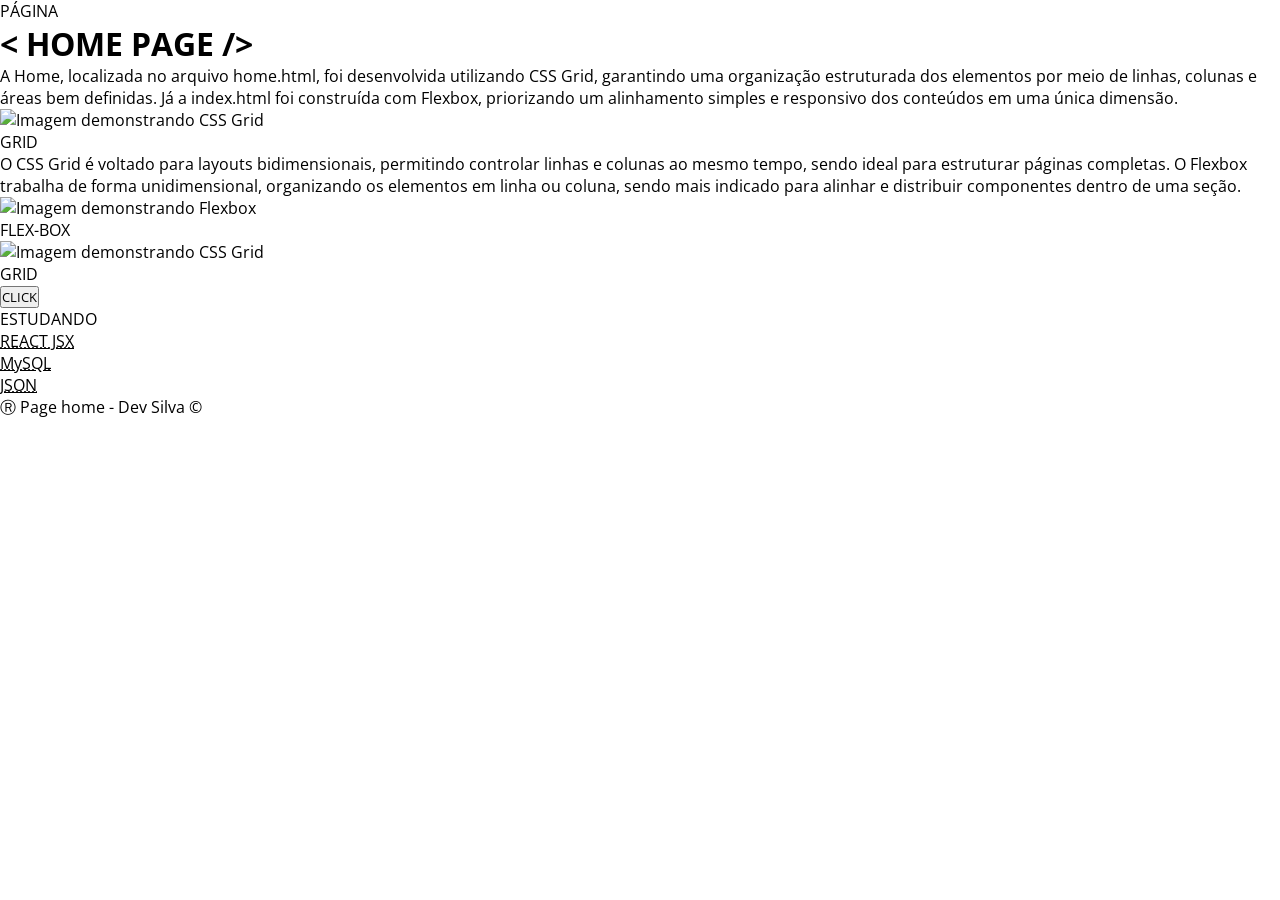
==== root Web Page/home.html @ a3fb6f57 "Criar home.html" ====
<!DOCTYPE html>
<html lang="pt-br">

<head>
  <meta charset="UTF-8">
  <meta name="viewport" content="width=device-width, initial-scale=1">
  <meta name="description" content="Not responsive and display grid, page home">

  <link rel="stylesheet" href="../Assets/root.css">
  <link rel="stylesheet" href="../Assets/fonts.css">
  <link rel="stylesheet" href="../Assets/home.css">

  <title>HOME</title>
</head>

<body>

  <span class="card-span-left">PÁGINA</span>

  <span class="card-head">
    <h1 class="sub-title">&lt; HOME PAGE /&gt;</h1>
  </span>

  <main>
    <article>
      <section class="card-article-home">
        <p>
          A Home, localizada no arquivo home.html, foi desenvolvida utilizando CSS Grid, garantindo uma organização estruturada dos elementos por meio de linhas, colunas e áreas bem definidas. Já a index.html foi construída com Flexbox, priorizando um alinhamento simples e responsivo dos conteúdos em uma única dimensão.
        </p>
      </section>

      <figure>
        <img
          class="card-img-home"
          src="../Media/grid_20251226_223853.jpg"
          width="200"
          height="220"
          alt="Imagem demonstrando CSS Grid">
        <figcaption>GRID</figcaption>
      </figure>
    </article>

    <aside>
      <section class="card-aside-home">
        <p>
          O CSS Grid é voltado para layouts bidimensionais, permitindo controlar linhas e colunas ao mesmo tempo, sendo ideal para estruturar páginas completas. O Flexbox trabalha de forma unidimensional, organizando os elementos em linha ou coluna, sendo mais indicado para alinhar e distribuir componentes dentro de uma seção.
        </p>
      </section>

      <figure>
        <img
          class="card-flex-box-home"
          src="../Media/flexbox_20251226_230048.jpg"
          width="200"
          height="220"
          alt="Imagem demonstrando Flexbox">
        <figcaption>FLEX-BOX</figcaption>
      </figure>

      <figure>
        <img
          class="card-grid-home"
          src="../Media/grid5_20251226_225939.jpg"
          width="200"
          height="220"
          alt="Imagem demonstrando CSS Grid">
        <figcaption>GRID</figcaption>
      </figure>
    </aside>

    <button id="ALT_IMG">CLICK</button>

    <section class="card-footer">
      <p class="title-learning">ESTUDANDO</p>

      <p>
        <abbr title="Framework React, onde JSX é transpilado em chamadas de funções JavaScript">
          <u>REACT JSX</u>
        </abbr>
      </p>

      <p>
        <abbr title="MySQL é um sistema de gerenciamento de banco de dados que utiliza SQL">
          <u>MySQL</u>
        </abbr>
      </p>

      <p>
        <abbr title="JSON é um formato de intercâmbio de dados leve e legível por humanos">
          <u>JSON</u>
        </abbr>
      </p>
    </section>
  </main>

  <footer>
    <p>&#9415; Page home - Dev Silva &copy;</p>
  </footer>

  <script src="../Scripts Page/home.js"></script>
</body>

</html>
---- Assets/root.css ----
* {
  margin:0;
  padding:0;
  box-sizing: border-box;
  font-family: 'Open Sans', sans-serif;
}
:root {
  --color-t: transparent;
  --color-w: #ffffff;
  --color-b: #000000;
  --color-lg: #D3D3D3;
  --color-ds: #1e88e5;
  --color-0-i: #feda75;
  --color-1-i: #fa7e1e;
  --color-2-i: #d62976;
  --color-3-i: #962fbf;
  --color-4-i: #4f5bd5;
  --color-0-g: #8c8f94;
  --color-1-g: #646970;
  --color-0-s: #1db954;
  --color-1-s: #1ed760;
  --color-bl: rgba(255, 255, 255, 0.2);
}
---- Assets/fonts.css ----
@import url('https://fonts.googleapis.com/css2?family=Open+Sans:wght@400;600;700&display=swap');
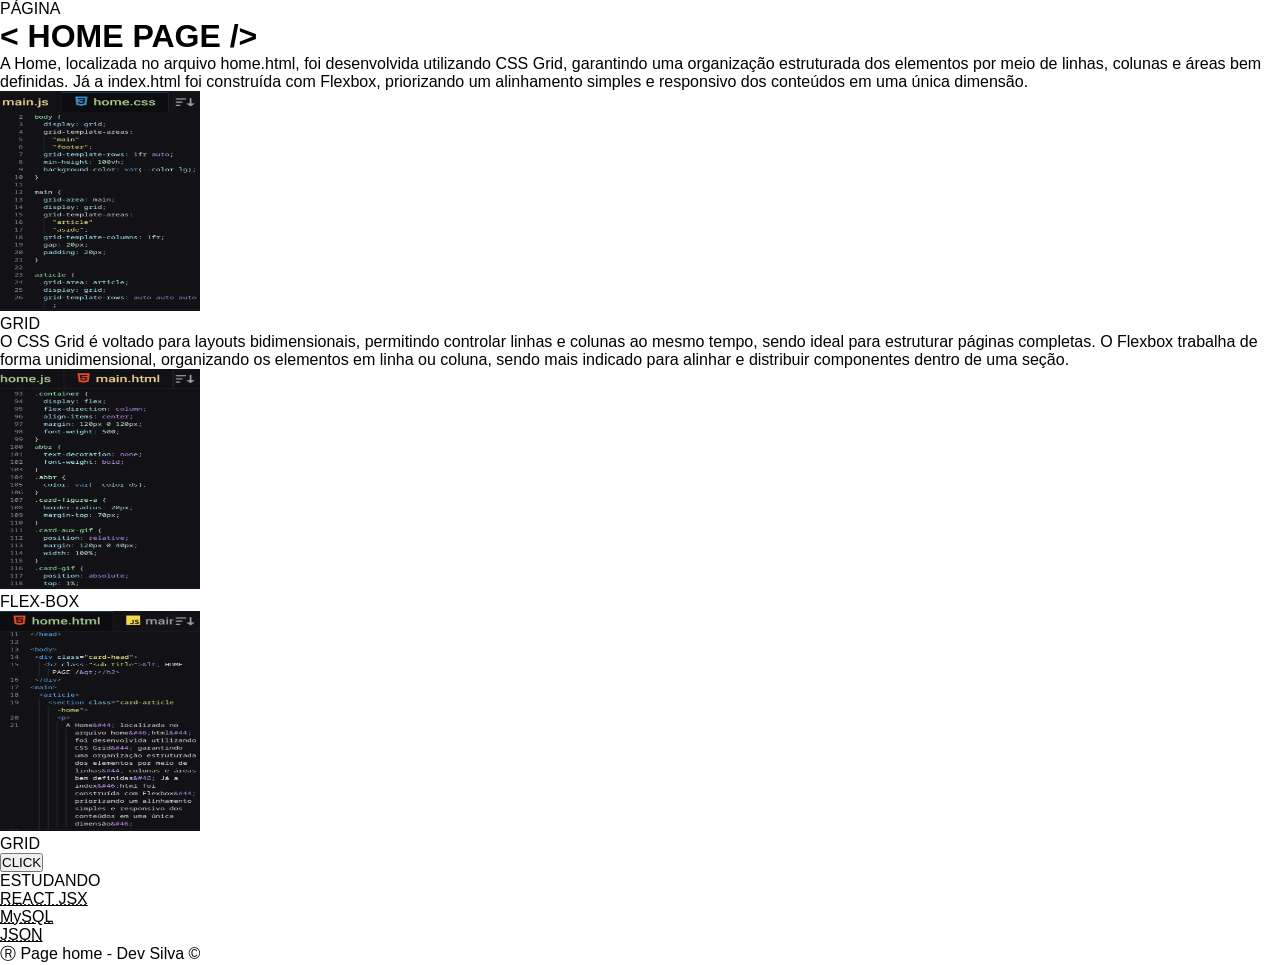
==== commit 70b6c3a1: "Atualizar o home.html" ====
--- a/root Web Page/home.html
+++ b/root Web Page/home.html
@@ -6,9 +6,9 @@
   <meta name="viewport" content="width=device-width, initial-scale=1">
   <meta name="description" content="Not responsive and display grid, page home">
 
+  <link rel="stylesheet" href="../Assets/home.css" type="text/css">
+  <link rel="stylesheet" href="../Assets/fonts.css" type="fonts/css">
   <link rel="stylesheet" href="../Assets/root.css">
-  <link rel="stylesheet" href="../Assets/fonts.css">
-  <link rel="stylesheet" href="../Assets/home.css">
 
   <title>HOME</title>
 </head>
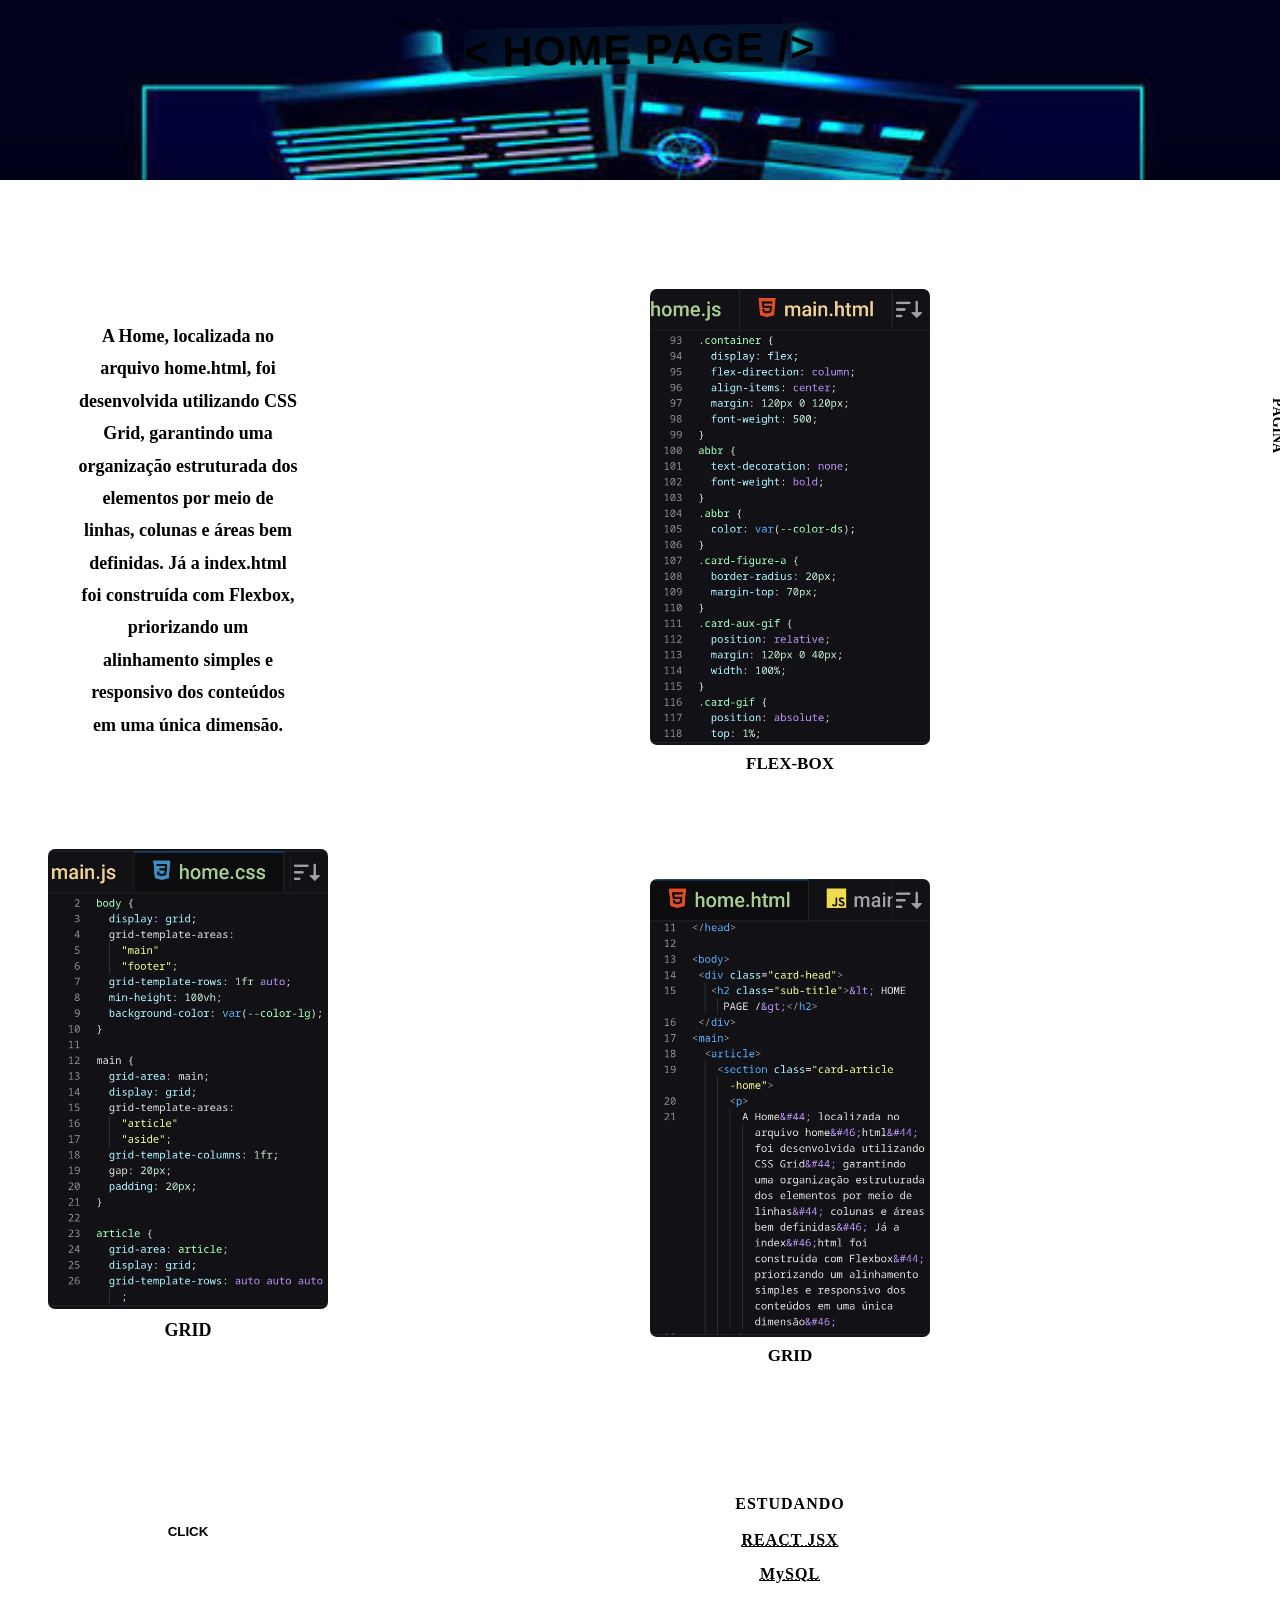
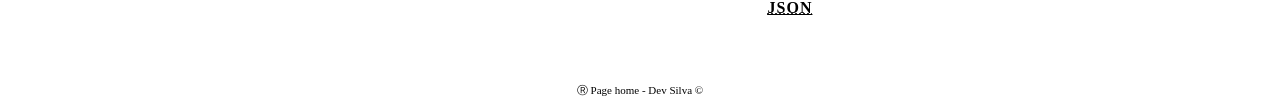
==== commit 03be18de: "Atualizar o home.html" ====
--- a/root Web Page/home.html
+++ b/root Web Page/home.html
@@ -5,11 +5,9 @@
   <meta charset="UTF-8">
   <meta name="viewport" content="width=device-width, initial-scale=1">
   <meta name="description" content="Not responsive and display grid, page home">
-
   <link rel="stylesheet" href="../Assets/home.css" type="text/css">
   <link rel="stylesheet" href="../Assets/fonts.css" type="fonts/css">
-  <link rel="stylesheet" href="../Assets/root.css">
-
+  <link rel="stylesheet" href="../Assets/root.css" type="root/css">
   <title>HOME</title>
 </head>
 
--- a/Assets/home.css
+++ b/Assets/home.css
@@ -0,0 +1,253 @@
+/* NOT RESPONSIVE Styles created by dev and I.A */
+body {
+  display: grid;
+  grid-template-areas:
+    "main"
+    "footer";
+  grid-template-rows: 1fr auto;
+  min-height: 100vh;
+}
+
+main {
+  grid-area: main;
+  display: grid;
+  grid-template-areas:
+    "article"
+    "aside";
+  grid-template-columns: 1fr;
+  gap: 20px;
+  padding: 20px;
+}
+
+article {
+  grid-area: article;
+  display: grid;
+  grid-template-rows: auto auto auto;
+  gap: 20px;
+  margin-top: 340px;
+  text-align: justify;
+  font-weight: 900;
+}
+
+aside {
+  grid-area: aside;
+  display: grid;
+  gap: 20px;
+  width: 100%;
+  font-weight: 900;
+}
+
+.card-head {
+  display: grid;
+  place-items: center;
+  position: absolute;
+  top: 0;
+  width: 100%;
+  height: 180px;
+  font-family: "Roboto", sans-serif;
+  background-image: url(../Media/cardheadgrid.jpeg);
+  background-size: cover;
+  background-repeat: no-repeat;
+  box-shadow: 4px 5px 7px var(--color-ds);
+  animation: anmtl 7s linear infinite;
+}
+
+.sub-title {
+  color: var(--color-w);
+  font-weight: 900;
+  letter-spacing: 1px;
+  transform: translate(0, -62px) rotate(-2deg);
+  backdrop-filter: blur(50px);
+  -webkit-backdrop-filter: blur(5px);
+  border-radius: 10px;
+  background-color: var(--color-bl);
+  background-clip: text;
+  -webkit-background-clip: text;
+  -webkit-text-stroke: 2px var(--color-b);
+  text-shadow: 2px 4px 14px var(--color-w);
+  text-decoration: underline 1px var(--color-w);
+  box-shadow: 4px 5px 8px var(--color-b);
+}
+
+.card-span-left {
+  position: fixed;
+  top: 40%;
+  right: -7%;
+  width: 80px;
+  height: 40px;
+  padding: 12px 0 0 14px;
+  background-color: var(--color-be);
+  border-radius: 5px;
+  color: var(--color-w);
+  font-size: 12px;
+  font-weight: bold;
+  white-space: nowrap;
+  transform: rotate(90deg);
+}
+
+.card-article-home,
+.card-aside-home {
+  padding: 20px;
+  background-color: var(--color-0-lg);
+  border-radius: 4px;
+}
+
+figure {
+  display: grid;
+  justify-items: center;
+  gap: 5px;
+  margin: 80px 0;
+}
+
+img {
+  border-radius: 7px;
+}
+
+#ALT_IMG {
+  width: 75px;
+  height: 40px;
+  margin-bottom: 100px;
+  transform: translate(139%, 0);
+  border-radius: 5px;
+  border: 1px var(--color-bl);
+  font-weight: 900;
+  color: var(--color-w);
+  background: linear-gradient(to left, var(--color-b), var(--color-ds));
+  box-shadow: 2px 7px 11px var(--color-b);
+  text-shadow: 2px 4px 8px var(--color-ds);
+  -webkit-text-stroke: 1px var(--color-b);
+  transition: 0.5s ease-in;
+}
+
+#ALT_IMG.visibility_hidden {
+  color: var(--color-t);
+  background: var(--color-t);
+  border: 1px var(--color-b);
+  box-shadow: 0 0 0 var(--color-t);
+  text-shadow: 0 0 0 var(--color-t);
+  -webkit-text-stroke: 0 var(--color-t);
+}
+
+#ALT_IMG.alt::before {
+  content: "";
+  position: absolute;
+  top: 10px;
+  left: 10px;
+  width: 20px;
+  height: 20px;
+  border: 4px solid var(--color-w);
+  border-top-color: var(--color-b);
+  border-radius: 50px;
+  transform: translate(40%, -14%);
+  animation: loading 0.5s linear infinite;
+}
+
+.card-footer {
+  height: 105px;
+  margin: 18px;
+  padding: 8px;
+  font-weight: bold;
+  letter-spacing: 1px;
+  background-color: var(--color-0-lg);
+  color: var(--color-ds);
+}
+
+.title-learning {
+  margin-bottom: 18px;
+  color: var(--color-b);
+}
+
+footer {
+  grid-area: footer;
+  height: 17px;
+  text-align: center;
+  font-size: 9px;
+  color: var(--color-w);
+  background-color: var(--color-b);
+}
+
+@keyframes anmtl {
+  0% {
+    filter: hue-rotate(0deg);
+  }
+  50% {
+    filter: hue-rotate(180deg);
+  }
+  100% {
+    filter: hue-rotate(360deg);
+  }
+}
+
+@keyframes loading {
+  to {
+    transform: translate(40%, -14%) rotate(360deg);
+  }
+}
+/* -- MEDIA QUERY FEITO POR I.A CHAT-GPT -- */
+@media screen and (min-width: 1024px) {
+  body {
+    justify-items: center;
+  }
+
+  main {
+    max-width: 1200px;
+    grid-template-areas: "article aside";
+    grid-template-columns: 1fr;
+    align-items: center;
+    padding: 40px;
+  }
+
+  article {
+    margin-top: 220px;
+    font-size: 18px;
+    line-height: 1.8;
+  }
+
+  aside {
+    font-size: 17px;
+    line-height: 1.7;
+  }
+
+  .card-article-home,
+  .card-aside-home {
+    padding: 30px;
+    text-align: center;
+  }
+
+  figure {
+    margin: 40px 0;
+  }
+
+  figure img {
+    width: 280px;
+    height: auto;
+  }
+
+  .sub-title {
+    font-size: 42px;
+    transform: translate(0, -40px) rotate(-1deg);
+  }
+
+  .card-span-left {
+    top: 45%;
+    right: -3%;
+    font-size: 14px;
+  }
+
+  #ALT_IMG {
+    display: block;
+    margin: 40px auto;
+    transform: none;
+  }
+
+  .card-footer {
+    max-width: 1200px;
+    margin: 40px auto;
+    font-size: 16px;
+    text-align: center;
+  }
+
+  footer {
+    font-size: 11px;
+  }
+}
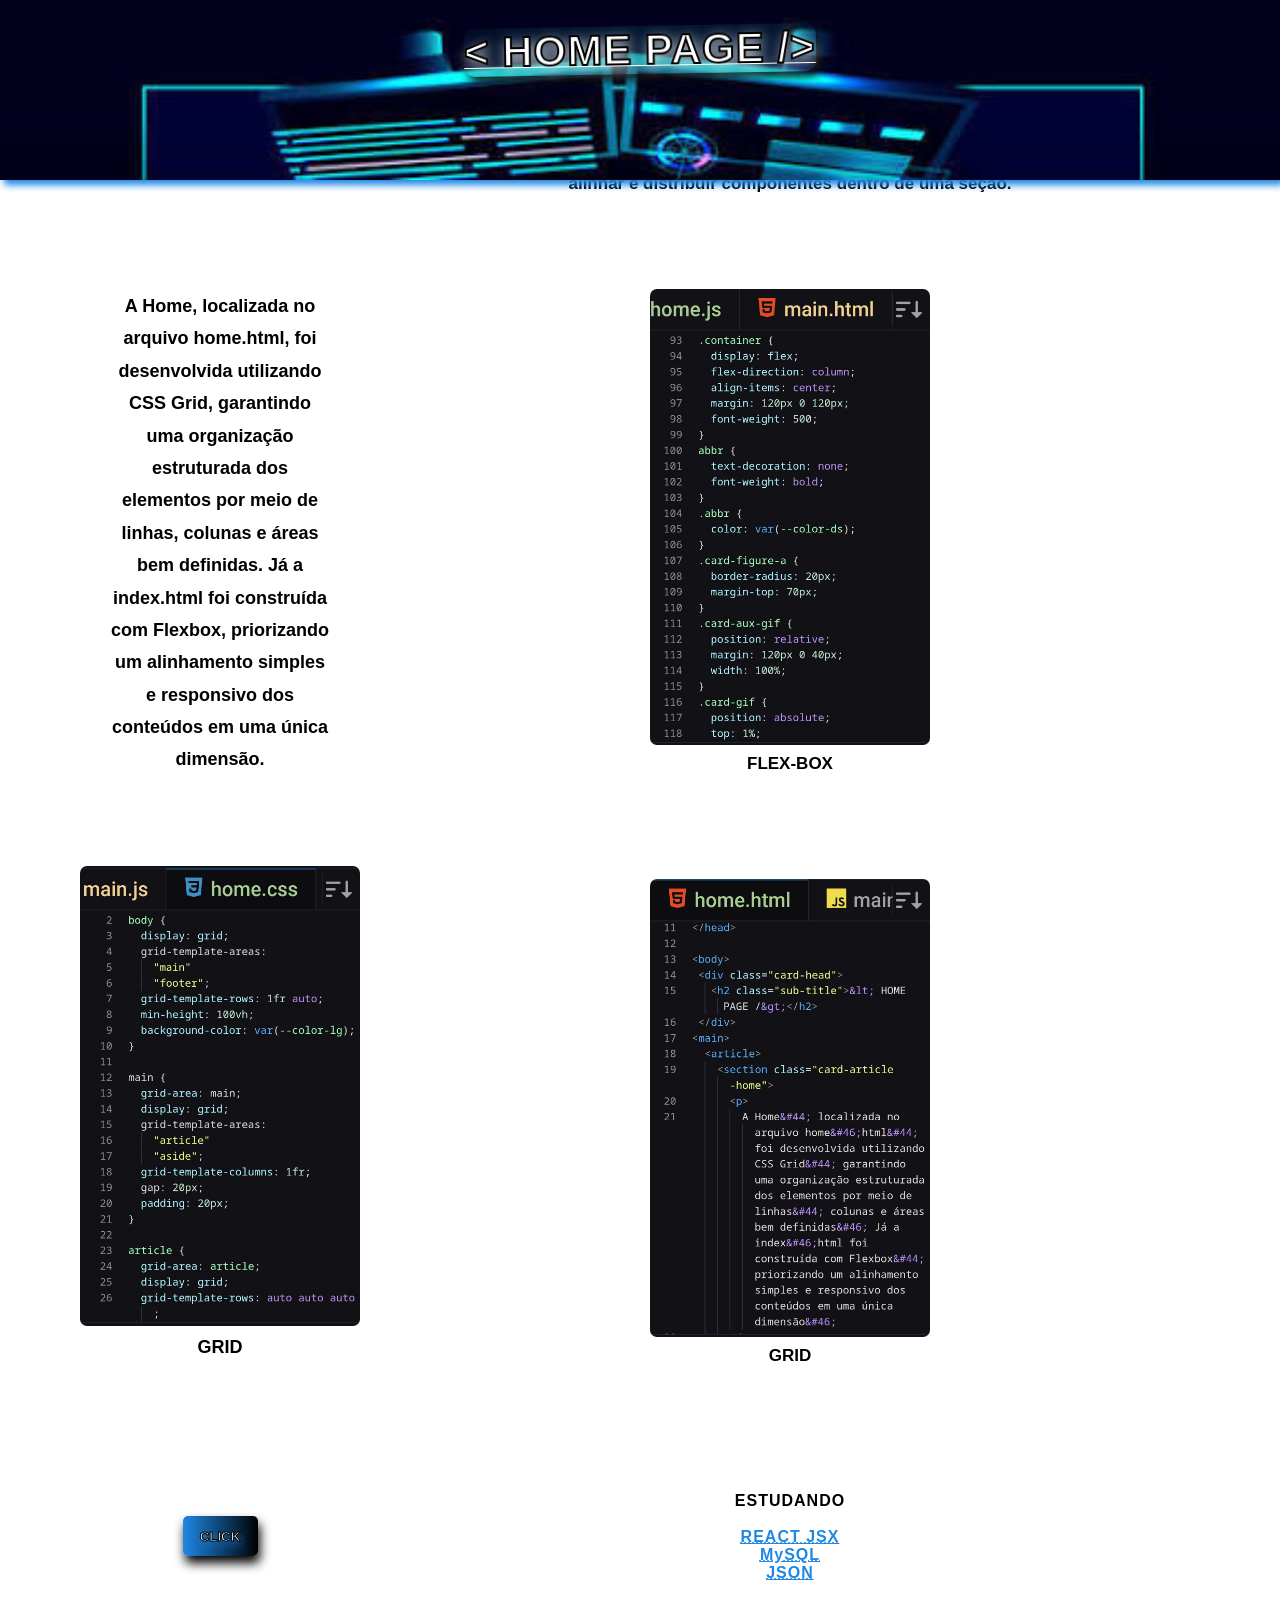
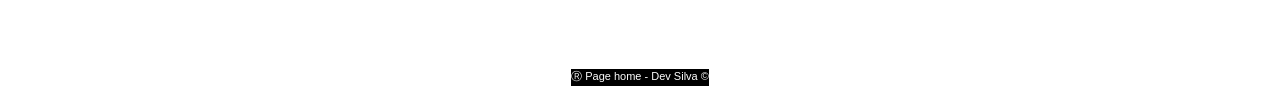
==== commit 05814471: "Atualizar o home.html" ====
--- a/root Web Page/home.html
+++ b/root Web Page/home.html
@@ -1,13 +1,12 @@
 <!DOCTYPE html>
 <html lang="pt-br">
-
 <head>
   <meta charset="UTF-8">
   <meta name="viewport" content="width=device-width, initial-scale=1">
   <meta name="description" content="Not responsive and display grid, page home">
   <link rel="stylesheet" href="../Assets/home.css" type="text/css">
   <link rel="stylesheet" href="../Assets/fonts.css" type="fonts/css">
-  <link rel="stylesheet" href="../Assets/root.css" type="root/css">
+  <link rel="stylesheet" href="../Assets/root.css">
   <title>HOME</title>
 </head>
 
--- a/Assets/home.css
+++ b/Assets/home.css
@@ -72,7 +72,7 @@
 .card-span-left {
   position: fixed;
   top: 40%;
-  right: -7%;
+  right: 2%;
   width: 80px;
   height: 40px;
   padding: 12px 0 0 14px;
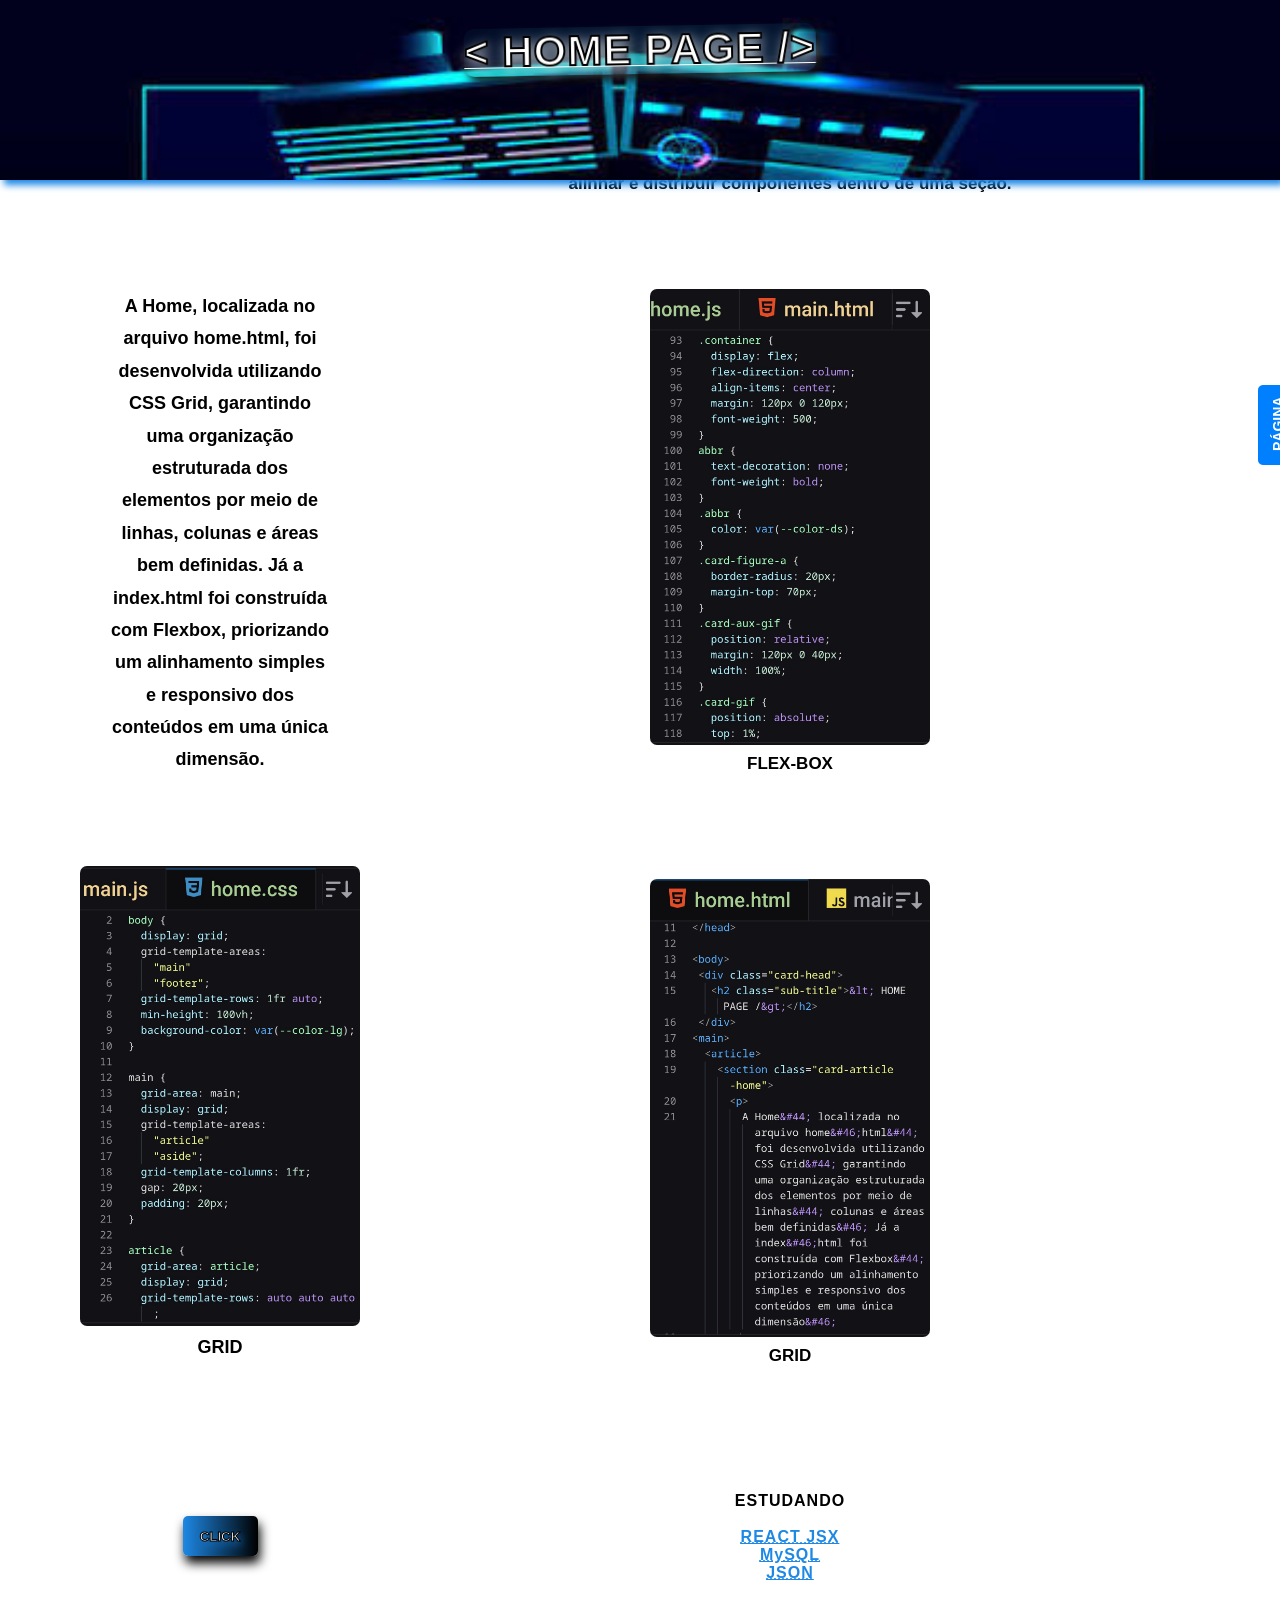
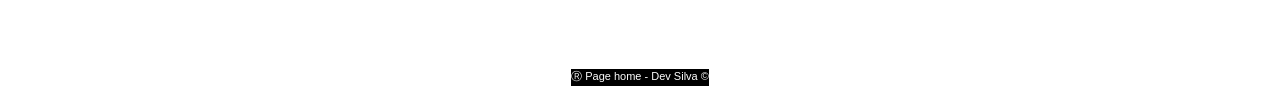
==== commit d0704f35: "Atualizar o home.html" ====
--- a/root Web Page/home.html
+++ b/root Web Page/home.html
@@ -1,3 +1,5 @@
+<!-- Not responsive -->
+
 <!DOCTYPE html>
 <html lang="pt-br">
 <head>
--- a/Assets/home.css
+++ b/Assets/home.css
@@ -72,17 +72,17 @@
 .card-span-left {
   position: fixed;
   top: 40%;
-  right: 2%;
+  right: -6%;
   width: 80px;
   height: 40px;
   padding: 12px 0 0 14px;
   background-color: var(--color-be);
   border-radius: 5px;
   color: var(--color-w);
-  font-size: 12px;
+  font-size: 15px;
   font-weight: bold;
   white-space: nowrap;
-  transform: rotate(90deg);
+  transform: rotate(270deg);
 }
 
 .card-article-home,
--- a/Assets/root.css
+++ b/Assets/root.css
@@ -19,5 +19,6 @@
   --color-1-g: #646970;
   --color-0-s: #1db954;
   --color-1-s: #1ed760;
+  --color-be: #0080FE;
   --color-bl: rgba(255, 255, 255, 0.2);
 }
